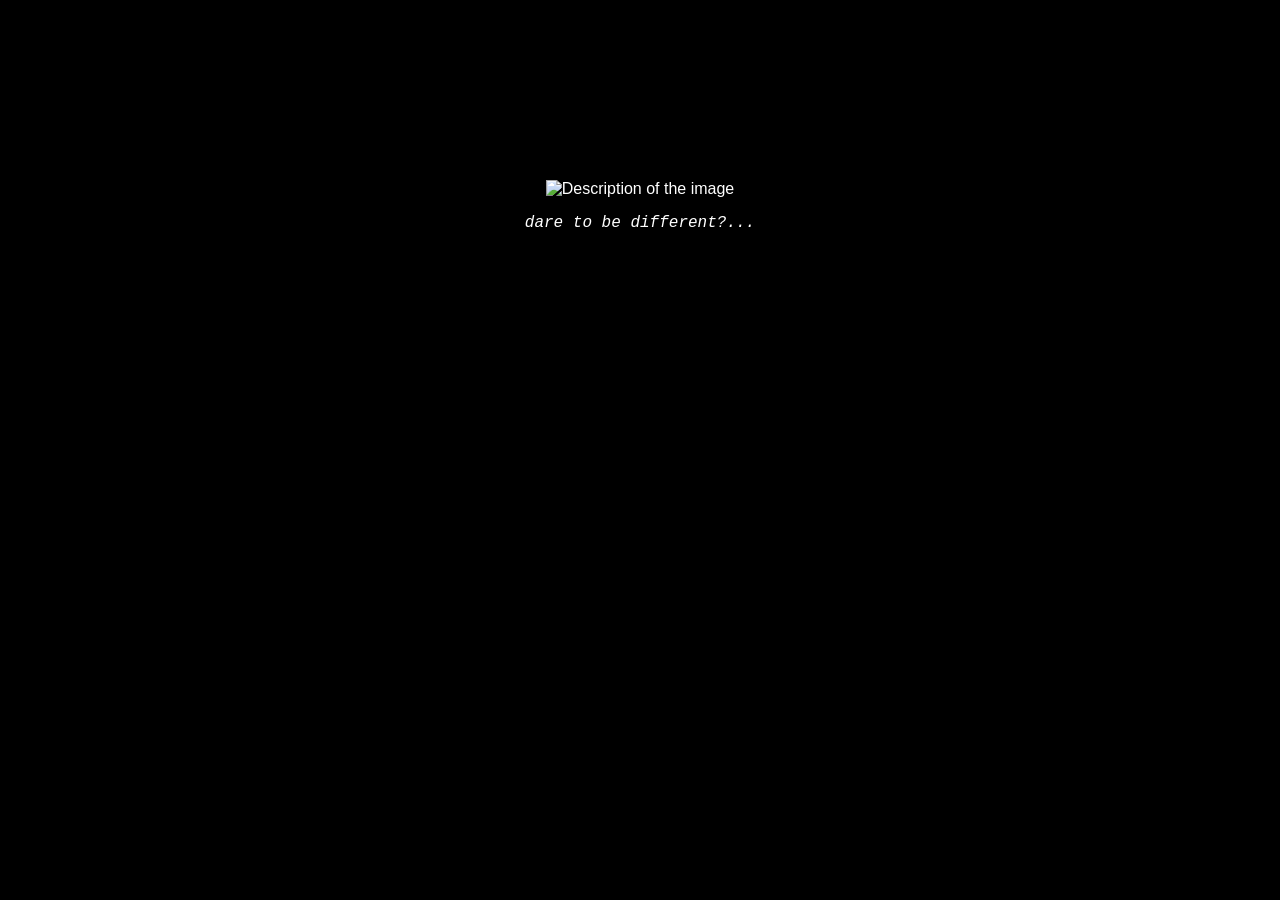
==== index.html @ faeaff14 "Update and rename main.html to index.html" ====
<!DOCTYPE html>
<html lang="en">
<head>
    <meta charset="UTF-8">
    <meta name="viewport" content="width=device-width, initial-scale=1.0">
    <title>Dark Grey Themed Website</title>
    <link rel="stylesheet" href="main.css">
    <script src="https://getlaunchlist.com/js/widget.js" defer></script>
</head>
<body>
    
    <section >
        <img class="my-image" src="https://res.cloudinary.com/dwtj2mccy/image/upload/v1725939769/Lontani_rg3apt.png" alt="Description of the image" width="optional-width" height="optional-height">
<p>dare to be different?...</p>
        <div class="launchlist-widget" data-key-id="P7nyoG" data-height="180px"></div></section>
    
</body>
</html>
---- main.css ----
/* General Styles */
body {
    margin: 0;
    font-family: Arial, sans-serif;
    background-color: #000000;
    color: #ffffff;
    text-align: center;
}

header {
    background-color: #1a1a1a;
    padding: 20px 0;
    position: fixed;
    width: 100%;
    top: 0;
    z-index: 1000;
    transition: background-color 0.5s ease;
}p {
    font-style: italic;
    font-family: "Courier", cursive; /* Optional: Specify a cursive-like font */
}


nav ul {
    list-style-type: none;
    padding: 0;
    margin: 0;
}

nav ul li {
    display: inline;
    margin: 0 15px;
}

.nav-button {
    text-decoration: none;
    background-color: #4CAF50;
    color: white;
    padding: 15px;
    border-radius: 50%;
    font-size: 18px;
    transition: background-color 0.3s ease, transform 0.3s ease;
}

.nav-button:hover {
    background-color: #45a049;
    transform: scale(1.1);
}

/* Section styles */
section {
    padding: 100px 0;
    margin-top: 80px;
}

#section1 {
    background-color: #444;
}

#section2 {
    background-color: #555;
}

#section3 {
    background-color: #666;
}

/* Footer */
footer {
    background-color: #1a1a1a;
    padding: 10px;
    position: fixed;
    width: 100%;
    bottom: 0;
}

.my-image {
    width: auto;
    height: auto;
    max-width: 50%; /* Ensures the image doesn't overflow the container */
    
}
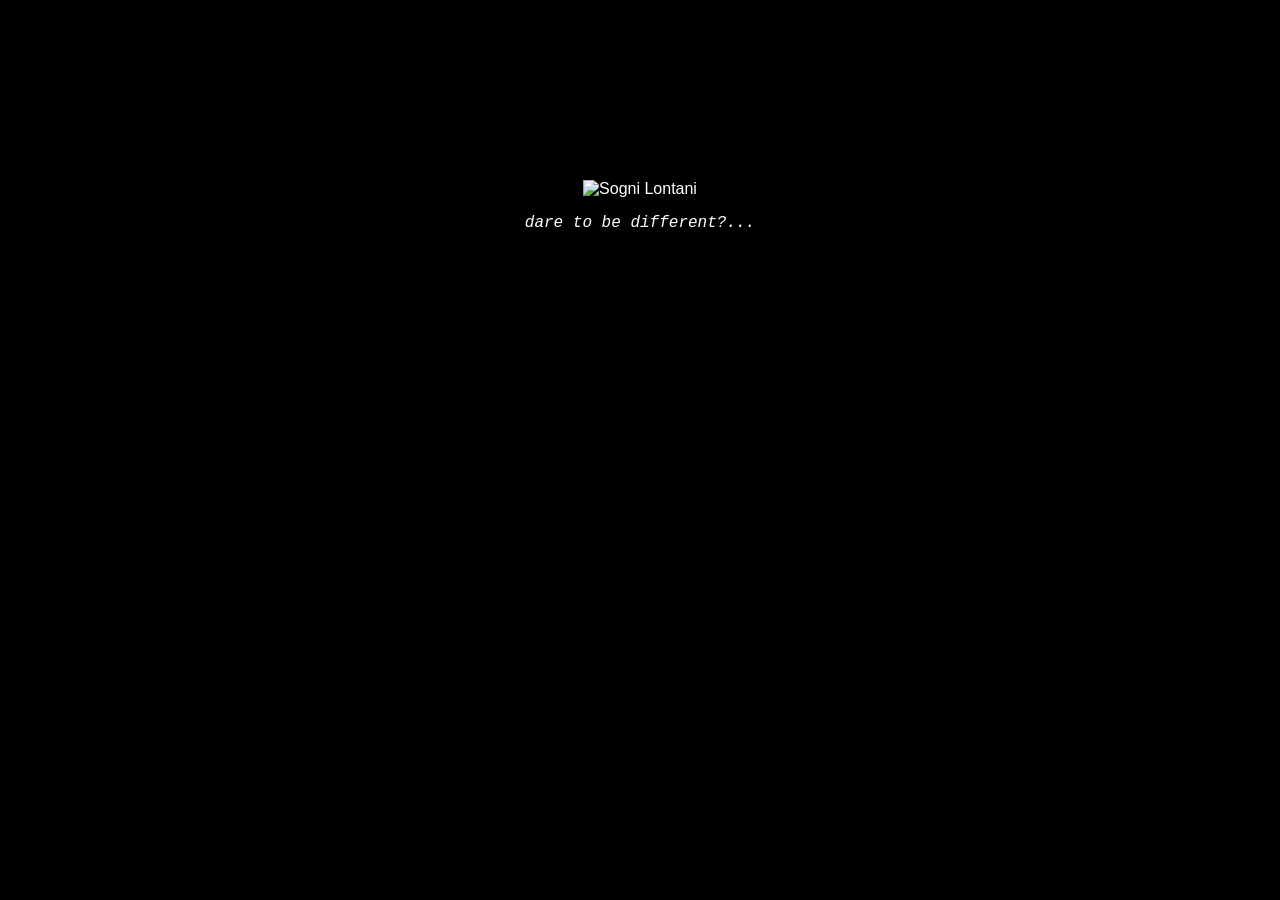
==== commit fc4f81a0: "Update index.html" ====
--- a/index.html
+++ b/index.html
@@ -3,14 +3,23 @@
 <head>
     <meta charset="UTF-8">
     <meta name="viewport" content="width=device-width, initial-scale=1.0">
-    <title>Dark Grey Themed Website</title>
+    <title>Sogni Lontani</title>
     <link rel="stylesheet" href="main.css">
     <script src="https://getlaunchlist.com/js/widget.js" defer></script>
+    <!-- Link to Favicon (the icon for the website) -->
+    <link rel="icon" href="https://res.cloudinary.com/dwtj2mccy/image/upload/c_crop,w_1169,h_1169,ar_1:1/v1725939769/Lontani_rg3apt.pngn">
+    
+    <!-- Open Graph Meta Tags for Social Media Sharing -->
+    <meta property="og:title" content="Sogni Lontani">
+    <meta property="og:description" content="Dare to be different....">
+    <meta property="og:image" content="https://res.cloudinary.com/dwtj2mccy/image/upload/c_crop,w_1169,h_1169,ar_1:1/v1725939769/Lontani_rg3apt.png">
+    <meta property="og:url" content="https://sognilontani.com">
+    <meta property="og:type" content="website">
 </head>
 <body>
     
     <section >
-        <img class="my-image" src="https://res.cloudinary.com/dwtj2mccy/image/upload/v1725939769/Lontani_rg3apt.png" alt="Description of the image" width="optional-width" height="optional-height">
+        <img class="my-image" src="https://res.cloudinary.com/dwtj2mccy/image/upload/c_crop,w_1169,h_1169,ar_1:1/v1725939769/Lontani_rg3apt.png" alt="Sogni Lontani" width="optional-width" height="optional-height">
 <p>dare to be different?...</p>
         <div class="launchlist-widget" data-key-id="P7nyoG" data-height="180px"></div></section>
     
